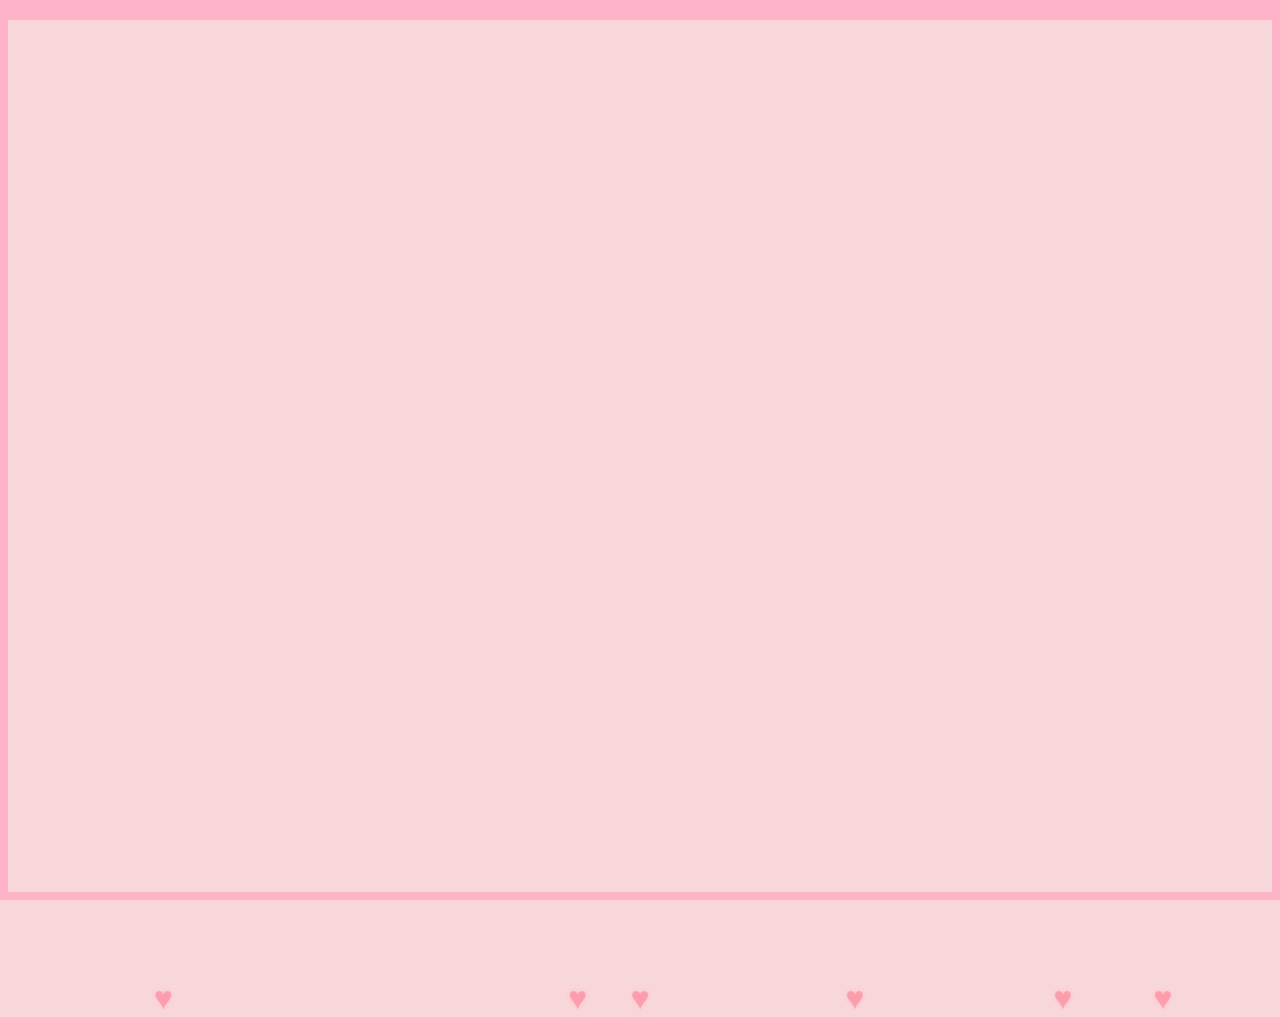
==== animated flower.html @ 700ae677 "cambios proyectos" ====
<!DOCTYPE html>
<html lang="en">
  <head>
    <meta charset="UTF-8" />
    <meta name="viewport" content="width=device-width, initial-scale=1.0" />
    <title>Animated flower</title>
    <link rel="stylesheet" href="styles.css" />

    <link
      href="https://fonts.googleapis.com/css2?family=Dancing+Script:wght@400;700&display=swap"
      rel="stylesheet" />
    <link
      href="https://fonts.googleapis.com/css2?family=Roboto+Slab:wght@400;700&display=swap"
      rel="stylesheet" />
    <link
      href="https://fonts.googleapis.com/css2?family=Playfair+Display:wght@400;700&display=swap"
      rel="stylesheet" />
  </head>

  <body class="not-loaded">
    <h1>Para que no digas que nunca te regalaron flores<br>
      No tienen mucho olor pero son lindas
    </h1>
    <div class="rain"></div>
    <div class="flower" id="animation-flower">
      <div class="f-wrapper">
        <div class="flower__line"></div>
        <div class="f">
          <div class="flower__leaf flower__leaf--1"></div>
          <div class="flower__leaf flower__leaf--2"></div>
          <div class="flower__leaf flower__leaf--3"></div>
          <div class="flower__leaf flower__leaf--4"></div>
          <div class="flower__leaf flower__leaf--5"></div>
          <div class="flower__leaf flower__leaf--6"></div>
          <div class="flower__leaf flower__leaf--7"></div>
          <div
            class="flower__leaf flower__leaf--8 flower__fall-down--yellow"></div>
        </div>
      </div>

      <div class="f-wrapper f-wrapper--2">
        <div class="flower__line"></div>
        <div class="f">
          <div class="flower__leaf flower__leaf--1"></div>
          <div class="flower__leaf flower__leaf--2"></div>
          <div class="flower__leaf flower__leaf--3"></div>
          <div class="flower__leaf flower__leaf--4"></div>
          <div class="flower__leaf flower__leaf--5"></div>
          <div class="flower__leaf flower__leaf--6"></div>
          <div class="flower__leaf flower__leaf--7"></div>
          <div
            class="flower__leaf flower__leaf--8 flower__fall-down--pink"></div>
        </div>
      </div>

      <div class="f-wrapper f-wrapper--3">
        <div class="flower__line"></div>
        <div class="f">
          <div class="flower__leaf flower__leaf--1"></div>
          <div class="flower__leaf flower__leaf--2"></div>
          <div class="flower__leaf flower__leaf--3"></div>
          <div class="flower__leaf flower__leaf--4"></div>
          <div class="flower__leaf flower__leaf--5"></div>
          <div class="flower__leaf flower__leaf--6"></div>
          <div class="flower__leaf flower__leaf--7"></div>
          <div
            class="flower__leaf flower__leaf--8 flower__fall-down--purple"></div>
        </div>
      </div>
      <div class="flower__glass"></div>
    </div>

    <script src="script.js"></script>
  </body>
</html>
---- styles.css ----
*,
*::after,
*::before {
  padding: 0;
  margin: 0;
  box-sizing: border-box;
}

/* -- Ajusta la paleta general aquí -- */
:root {
  /* Resto de variables */
  --color-bg: linear-gradient(to top, #ffd2e5, #f8d7da);
  
  /* Ajusta aquí para un vaso más claro: */
  --color-glass: linear-gradient(to left, #ffecef, #ffd6da);
  --color-water: linear-gradient(to left, #ff6b6b, #ff8787);
}

body {
  margin: 0;
  padding: 0;
  width: 100vw;
  height: 100vh;
  background: #f8d7da;
  box-sizing: border-box;
  
  /* Borde rosa claro (8px) en los cuatro lados */
  border: 8px solid #ffb3c9;
  /* Pero luego quitamos o reducimos el top para sustituirlo con el pseudo-elemento */
  border-top: 0;

  /* Para centrar tu contenido (jarrón/flores) en la parte inferior */
  display: flex;
  justify-content: center;
  align-items: flex-end;

  /* Oculta lo que aparezca fuera del body (p.ej., corazones arriba) */
  overflow: hidden;

  /* Posicionamos relativo para poder usar ::before con z-index */
  position: relative;
  z-index: 0;
}

/* Crea la franja superior del mismo color que los costados */
body::before {
  content: "";
  position: absolute;
  top: 0;
  left: 0;
  width: 100%;
  height: 20px;         /* Ajusta el grosor que quieras */
  background: #ffb3c9;  /* Igual color que los costados */
  z-index: 9999;        /* Para que quede por delante de los corazones */
}

/* El texto inicial, si quieres que desaparezca igual */
h1 {
  font-size: 3rem;
  color: #d70040; /* Un rojo más acorde a San Valentín */
  position: absolute;
  top: 45%;
  font-family: "Playfair Display", serif;
  animation: word-animation 6s ease-in-out forwards;
}

/* Animación que hace desaparecer el h1 */
@keyframes word-animation {
  to {
    opacity: 0;
  }
}

.rain {
  position: absolute;
  top: -10px;
  font-size: 2rem;
  
  /* Color más claro y algo transparente (rgba => alfa < 1) */
  color: rgba(255, 140, 160, 0.7);
  
  /* La animación conserva su delay/tiempo random, pero ahora
     arranca invisible y luego se va mostrando. */
  animation: rain-drop 3s linear forwards;
}

.rain::before {
  content: "♥";
  /* Opcional: un leve text-shadow para resaltar */
  text-shadow: 0 0 5px rgba(255, 140, 160, 0.3);
}

@keyframes rain-drop {
  0% {
    transform: translateY(-50px);
    opacity: 0;
  }
  10% {
    opacity: 1;
  }
  100% {
    transform: translateY(110vh);
    opacity: 1;
  }
}

/* FLORES */
.flower {
  position: relative;
  display: none; /* Se hace visible vía JS */
}

/* El vaso ("vidrio") con el agua */
.flower__glass {
  width: 20vmin;
  height: 30vmin;
  /* Usa la nueva variable de vidrio más claro */
  background-image: var(--color-glass);
  clip-path: polygon(0 0, 100% 0, 85% 100%, 15% 100%);
  
  /* Baja la opacidad un poco para que se vea aún más transparente (o quítalo si prefieres) */
  opacity: 0.6; 
  
  position: relative;
}

.flower__glass::after {
  content: "";
  position: absolute;
  bottom: 0;
  left: 0;
  background-color: #ffb3c9; 
  width: 100%;
  height: 2vmin;
}

.flower__glass::before {
  /* Antes: height: 15vmin; */
  height: 17.5vmin; /* Sube el agua 5vmin más */
  background-image: var(--color-water);
  width: 100%;
  bottom: 0;
  left: 0;
  content: "";
  position: absolute;
}

.f-wrapper {
  position: absolute;
  left: 45%;
  bottom: 2vmin;
}

/* Ajustes de posición y rotación de las otras dos flores */
.f-wrapper--2 {
  left: 50%;
  bottom: 5%;
  transform-origin: 10% left;
  transform: rotate(20deg);
}
.f-wrapper--3 {
  left: 30%;
  bottom: 5%;
  transform-origin: 10% left;
  transform: rotate(-10deg);
}

.f-wrapper--3 .flower__line {
  height: 45vmin;
  position: relative;
}

/* Decora la línea con un color verdoso/rojizo si gustas */
.f-wrapper--3 .flower__line::after {
  content: "";
  position: absolute;
  left: 0;
  top: 0;
  width: 6vmin;
  height: 6vmin;
  transform: translate(-69%, -30%) rotate(-5deg);
  border-radius: 10vmin 10vmin 0 0;
  /* Cambia el color de la hoja pequeña */
  border: 2vmin solid #e97991;
  border-bottom: transparent;
  border-left: transparent;
}
.f-wrapper--3 .flower__line::before {
  content: "";
  position: absolute;
  left: -40%;
  top: -1%;
  width: 6vmin;
  height: 2vmin;
  transform-origin: right;
  transform: translate(-100%, -80%) rotate(-20deg);
  background-color: #e97991;
  border-radius: 2vmin;
}

/* Un tallo con un gradiente leve */
.f-wrapper--3 .flower__line {
  background-image: linear-gradient(to top, #e28da2, #ffb3c9);
}

/* Similar para la flor #2 */
.f-wrapper--2 .flower__line {
  height: 45vmin;
  background-image: linear-gradient(to top, #e28da2, #ffb3c9);
}

.f-wrapper--2 .f {
  transform: translateX(-50%) rotate(20deg);
}
.f-wrapper--3 .f {
  transform: translate(-350%, -50%) rotate(-120deg);
}

/* COLORES DE LOS PÉTALOS */
/* Flor #2 */
.f-wrapper--2 .flower__leaf:not(:first-child) {
  width: 3.8vmin;
  height: 10vmin;
  /* Gradiente en rosa fuerte */
  background-image: linear-gradient(to bottom, #ff8fa3, #ff4f8b, #f8d7da 99%);
}

/* Flor #3 */
.f-wrapper--3 .flower__leaf:not(:first-child) {
  width: 3.8vmin;
  height: 10vmin;
  background-image: linear-gradient(to bottom, #ffc0cb, #fd7cba, #f8d7da 99%);
}

/* Pétalo principal de la flor #2 */
.f-wrapper--2 .flower__leaf--1 {
  width: 8vmin;
  height: 10vmin;
  bottom: 2vmin;
  background-color: #ff4f8b;
}

/* Pétalo principal de la flor #3 */
.f-wrapper--3 .flower__leaf--1 {
  width: 8vmin;
  height: 10vmin;
  bottom: 2vmin;
  background-color: #e24f5f;
}

/* Pétalo "especial" #8 de la flor #2 */
.f-wrapper--2 .f .flower__leaf--8 {
  width: 10vmin;
  height: 9vmin;
  bottom: 3vmin;
  left: -30%;
  transform: rotate(-50deg);
  background-image: linear-gradient(to left bottom, #ff43b6, #f87090);
}

/* Pétalo "especial" #8 de la flor #3 */
.f-wrapper--3 .f .flower__leaf--8 {
  width: 10vmin;
  height: 9vmin;
  left: -10% !important;
  background-image: linear-gradient(to left bottom, #ff9fcf, #e24f5f);
}

/* Flor #1 (la que no tiene wrapper--2 ni wrapper--3) */
.flower__line {
  width: 2vmin;
  height: 56vmin;
  background-image: linear-gradient(to left top, #ffafb9 20%, #ff4f8b, #ff8fa3);
  border-radius: 4vmin;
}
.f {
  position: absolute;
  top: 1vmin;
  left: 50%;
  transform: translateX(-50%) rotate(-10deg);
  width: 2vmin;
  height: 2vmin;
}
.flower__leaf {
  position: absolute;
  left: 50%;
  bottom: 2vmin;
  transform: translateX(-50%);
  width: 5vmin;
  height: 14vmin;
  background-image: linear-gradient(to bottom, #ff8fa3, #fa7373, #f8d7da 99%);
  clip-path: ellipse(50% 50% at 50% 50%);
  transform-origin: center bottom;
  animation: open-flower 2s 1s backwards;
}

/* Pétalo principal de la flor #1 */
.flower__leaf--1 {
  width: 10vmin;
  height: 12vmin;
  bottom: 3vmin;
  background-color: #ff6b6b;
  background-image: none;
  animation: open-flowe--middle 1.4s 1s backwards;
}

.flower__leaf--2 { transform: translateX(-50%) rotate(-30deg); }
.flower__leaf--3 { transform: translateX(-50%) rotate(-50deg); }
.flower__leaf--4 { transform: translateX(-50%) rotate(-70deg); }
.flower__leaf--5 { transform: translateX(-50%) rotate(30deg);  }
.flower__leaf--6 { transform: translateX(-50%) rotate(50deg);  }
.flower__leaf--7 { transform: translateX(-50%) rotate(70deg);  }

/* El pétalo #8 de la flor #1 */
.flower__leaf--8 {
  width: 13vmin;
  height: 11vmin;
  bottom: 6vmin;
  left: -30%;
  border-radius: 10vmin 2vmin 10vmin 2vmin;
  transform: rotate(-55deg);
  background-image: linear-gradient(to left bottom, #ffa085, #eb8b8b, #f8d7da 98%);
}

/* ANIMACIÓN DE CAÍDA DE ALGUNOS PÉTALOS */
.flower__fall-down--yellow {
  animation: flower-fall-down-1 8s 1.2s linear forwards;
}

.flower__fall-down--pink {
  animation: flower-fall-down-2 5s 1.2s linear forwards;
}

.flower__fall-down--purple {
  bottom: 4vmin;
  animation: flower-fall-down-3 6s 1.2s linear forwards,
             flower-falling 6s 7.2s linear infinite;
}

/* Ajustamos los keyframes de caída para no usar "yellow/pink/purple" literal,
   sino para simular pétalos en rosa/rojo. Puedes renombrarlos si gustas.
*/
@keyframes flower-fall-down-1 {
  0% {
    transform: rotate(-55deg);
  }
  50% {
    transform: rotateX(-100deg);
  }
  100% {
    transform: translate(2vmin, 70vmin) rotate(150deg);
  }
}

@keyframes flower-fall-down-2 {
  0% {
    transform: rotate(-55deg);
  }
  50% {
    transform: rotateX(-100deg);
  }
  100% {
    transform: translate(2vmin, 28vmin);
  }
}

@keyframes flower-fall-down-3 {
  0% {
    transform: rotate(-50deg);
  }
  25% {
    bottom: 1vmin;
    transform: rotateX(-100deg);
  }
  50% {
    transform: translate(-30vmin, 2vmin) rotate(90deg);
  }
  75% {
    transform: translate(-34vmin, -2vmin);
  }
  100% {
    transform: translate(-34vmin, -2vmin) rotateY(-80deg) rotateX(35deg);
  }
}

@keyframes flower-falling {
  0%, 100% {
    transform: translate(-34vmin, -2vmin) rotateY(-80deg) rotateX(35deg);
  }
  25% {
    transform: translate(-34.4vmin, -2vmin) rotateY(-84deg) rotateX(35deg);
  }
  50% {
    transform: translate(-32vmin, -4.2vmin) rotateY(-80deg) rotateX(35deg);
  }
  75% {
    transform: translate(-36vmin, 1.1vmin) rotateY(-80deg) rotateX(35deg);
  }
}

@keyframes open-flower {
  0% {
    transform: translateX(-50%) rotate(0);
  }
}

@keyframes open-flowe--middle {
  0% {
    opacity: 0;
    transform: translateX(-50%) scale(0);
  }
}
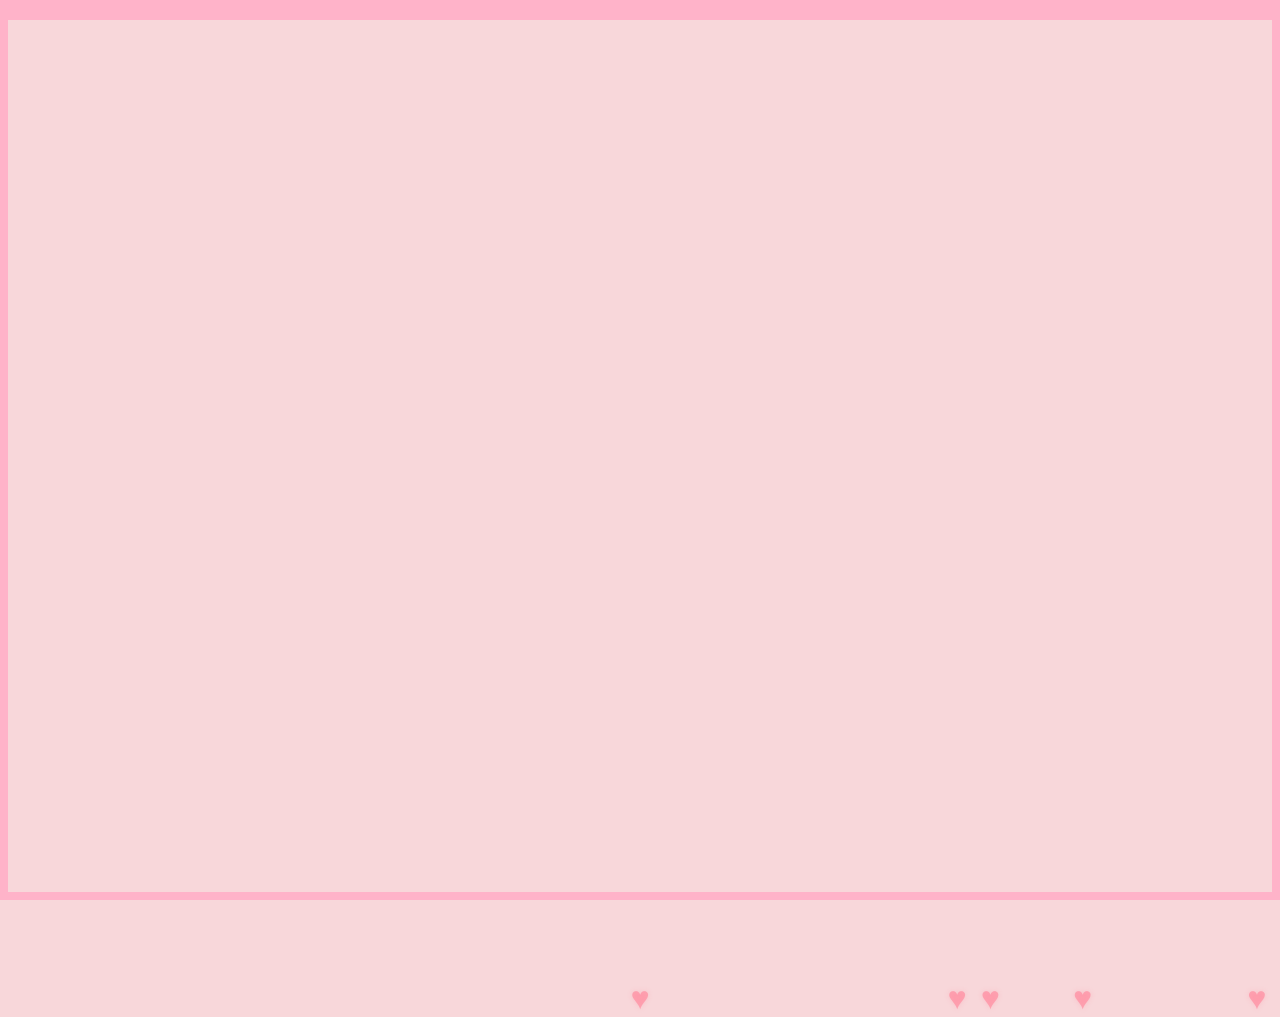
==== commit 4eb1c46c: "cambios finales" ====
--- a/animated flower.html
+++ b/animated flower.html
@@ -21,6 +21,8 @@
     <h1>Para que no digas que nunca te regalaron flores<br>
       No tienen mucho olor pero son lindas
     </h1>
+    <!-- Cartel de Feliz San Valentín -->
+    <div id="valentine-message" class="hidden">Feliz San Valentín, Maga!</div>
     <div class="rain"></div>
     <div class="flower" id="animation-flower">
       <div class="f-wrapper">
--- a/styles.css
+++ b/styles.css
@@ -54,14 +54,33 @@
   z-index: 9999;        /* Para que quede por delante de los corazones */
 }
 
-/* El texto inicial, si quieres que desaparezca igual */
+/* Estilo del texto inicial */
 h1 {
   font-size: 3rem;
-  color: #d70040; /* Un rojo más acorde a San Valentín */
+  color: #d70040; /* Mantiene el tono rojo */
   position: absolute;
   top: 45%;
-  font-family: "Playfair Display", serif;
-  animation: word-animation 6s ease-in-out forwards;
+  font-family: "Dancing Script", cursive; /* Ahora usa la misma fuente */
+  animation: word-animation 8s ease-in-out forwards;
+}
+
+/* Estilo del mensaje de San Valentín */
+#valentine-message {
+  position: absolute;
+  top: 15%;
+  left: 50%;
+  transform: translateX(-50%);
+  font-size: 3rem;
+  font-family: "Dancing Script", cursive; /* Misma fuente */
+  font-weight: bold;
+  color: #d70040; /* Mismo color */
+  opacity: 0; /* Oculto al inicio */
+  transition: opacity 1s ease-in-out;
+}
+
+/* Mostrar el mensaje */
+#valentine-message.show {
+  opacity: 1;
 }
 
 /* Animación que hace desaparecer el h1 */
